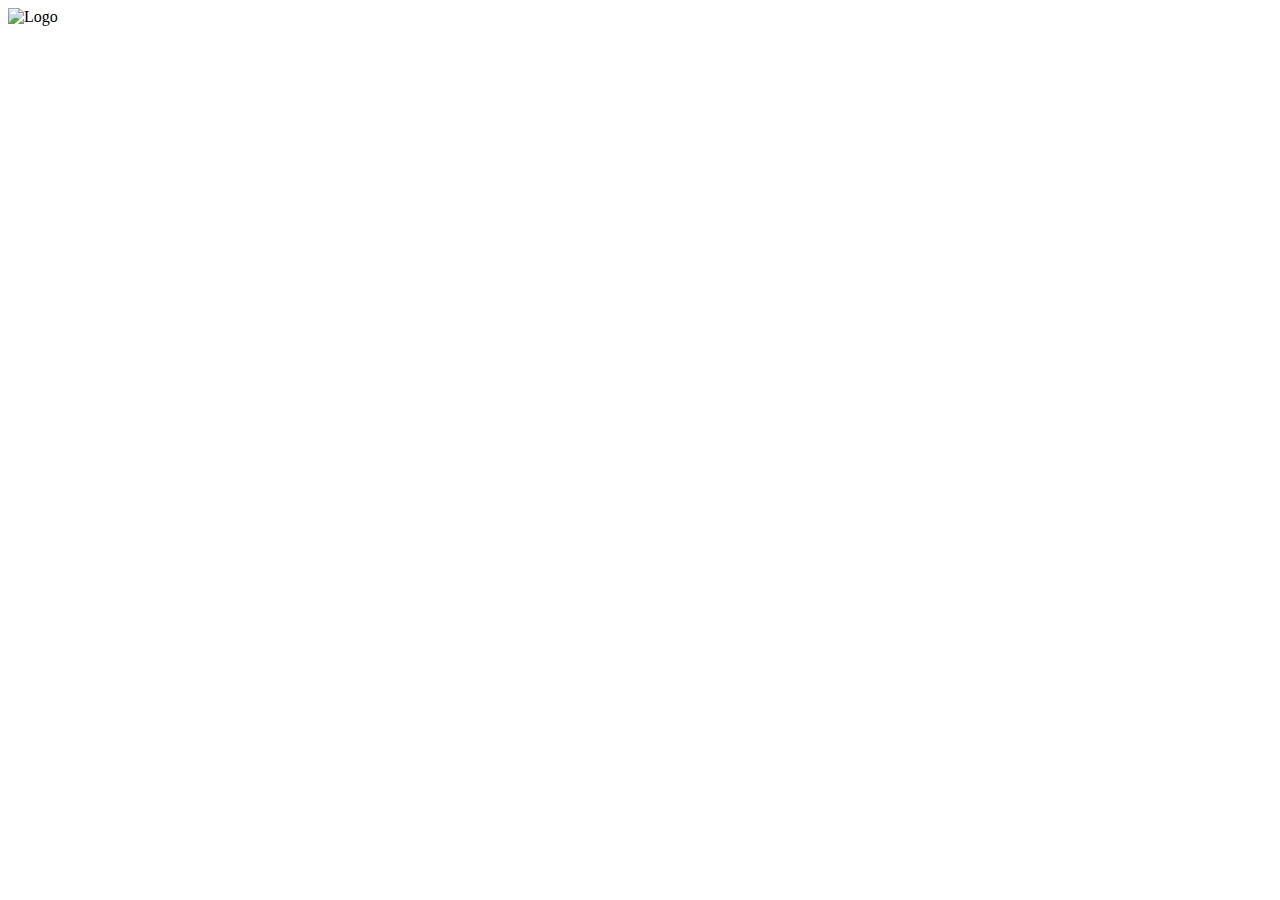
==== test.html @ 0a2bb8b0 "profile" ====
<!DOCTYPE html>
<html lang="en">
<head>
  <meta charset="UTF-8">
  <meta name="viewport" content="width=device-width, initial-scale=1.0">
  <title>Logo Hover Text</title>
  <style>
    .container {
        position: relative;
        display: inline-block;
    }

    .container:hover .text {
        display: block;
    }

    .text {
        display: none;
        position: absolute;
        top: 100%;
        left: 50%;
        transform: translateX(-50%);
        background-color: rgba(0, 0, 0, 0.8);
        color: white;
        padding: 5px 10px;
        border-radius: 5px;
    }
  </style>
</head>
<body>

<div class="container">
  <img src="your-logo.png" alt="Logo" width="100" height="100">
  <div class="text">Your Text Here</div>
</div>

</body>
</html>
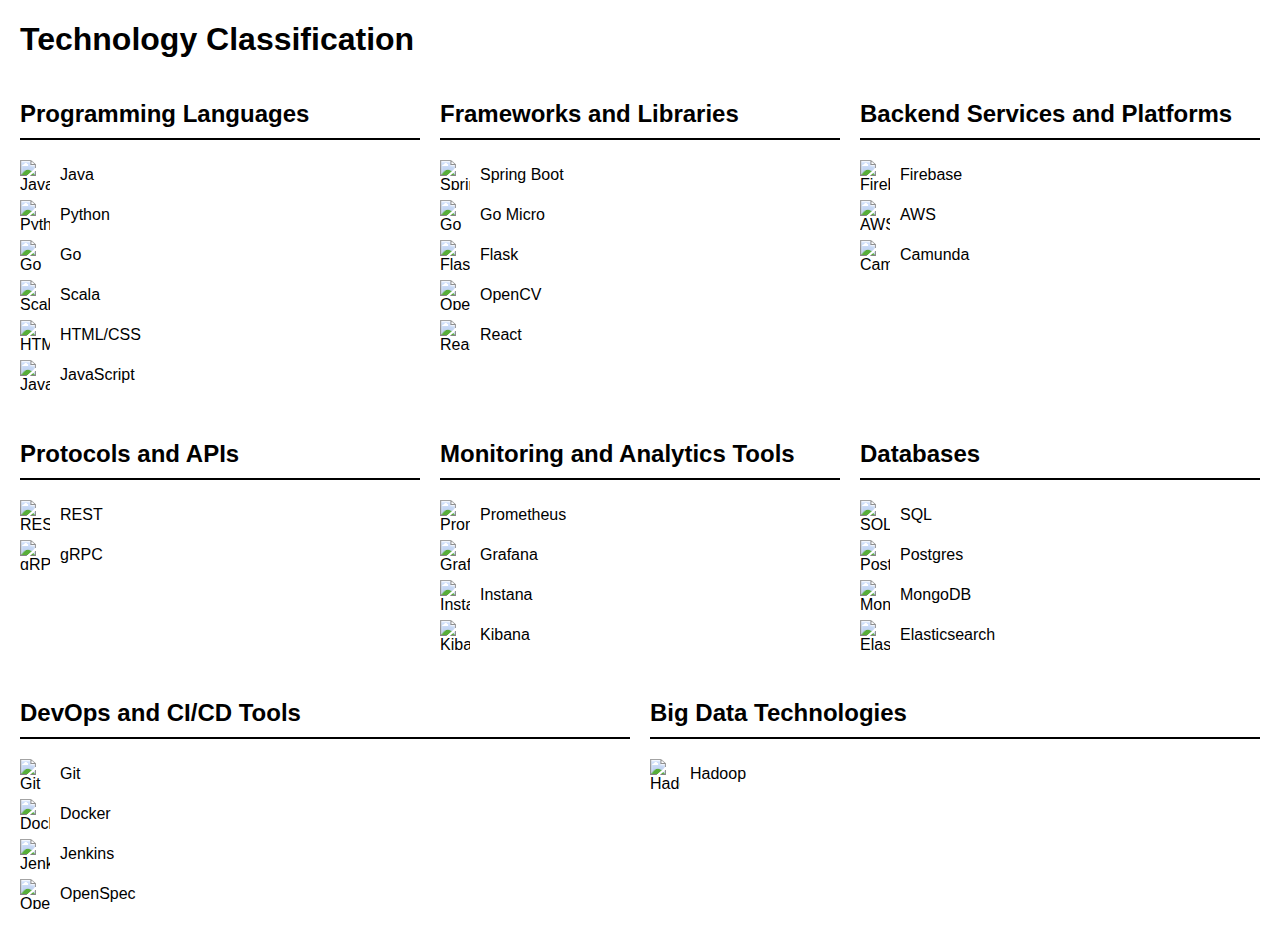
==== commit be4117ce: "projects and skills" ====
--- a/test.html
+++ b/test.html
@@ -3,36 +3,101 @@
 <head>
   <meta charset="UTF-8">
   <meta name="viewport" content="width=device-width, initial-scale=1.0">
-  <title>Logo Hover Text</title>
+  <title>Technology Classification</title>
   <style>
+    body {
+        font-family: Arial, sans-serif;
+        margin: 20px;
+    }
     .container {
-        position: relative;
-        display: inline-block;
+        display: flex;
+        flex-wrap: wrap;
+        gap: 20px;
     }
-
-    .container:hover .text {
-        display: block;
+    .category {
+        flex: 1;
+        min-width: 300px;
     }
-
-    .text {
-        display: none;
-        position: absolute;
-        top: 100%;
-        left: 50%;
-        transform: translateX(-50%);
-        background-color: rgba(0, 0, 0, 0.8);
-        color: white;
-        padding: 5px 10px;
-        border-radius: 5px;
+    .category h2 {
+        border-bottom: 2px solid #000;
+        padding-bottom: 10px;
+    }
+    .item {
+        display: flex;
+        align-items: center;
+        margin: 10px 0;
+    }
+    .item img {
+        width: 30px;
+        height: 30px;
+        margin-right: 10px;
     }
   </style>
 </head>
 <body>
+<h1>Technology Classification</h1>
 
 <div class="container">
-  <img src="your-logo.png" alt="Logo" width="100" height="100">
-  <div class="text">Your Text Here</div>
+  <div class="category">
+    <h2>Programming Languages</h2>
+    <div class="item"><img src="path/to/java-icon.png" alt="Java Icon">Java</div>
+    <div class="item"><img src="path/to/python-icon.png" alt="Python Icon">Python</div>
+    <div class="item"><img src="path/to/go-icon.png" alt="Go Icon">Go</div>
+    <div class="item"><img src="path/to/scala-icon.png" alt="Scala Icon">Scala</div>
+    <div class="item"><img src="path/to/html-css-icon.png" alt="HTML/CSS Icon">HTML/CSS</div>
+    <div class="item"><img src="path/to/javascript-icon.png" alt="JavaScript Icon">JavaScript</div>
+  </div>
+
+  <div class="category">
+    <h2>Frameworks and Libraries</h2>
+    <div class="item"><img src="path/to/spring-boot-icon.png" alt="Spring Boot Icon">Spring Boot</div>
+    <div class="item"><img src="path/to/go-micro-icon.png" alt="Go Micro Icon">Go Micro</div>
+    <div class="item"><img src="path/to/flask-icon.png" alt="Flask Icon">Flask</div>
+    <div class="item"><img src="path/to/opencv-icon.png" alt="OpenCV Icon">OpenCV</div>
+    <div class="item"><img src="path/to/react-icon.png" alt="React Icon">React</div>
+  </div>
+
+  <div class="category">
+    <h2>Backend Services and Platforms</h2>
+    <div class="item"><img src="path/to/firebase-icon.png" alt="Firebase Icon">Firebase</div>
+    <div class="item"><img src="path/to/aws-icon.png" alt="AWS Icon">AWS</div>
+    <div class="item"><img src="path/to/camunda-icon.png" alt="Camunda Icon">Camunda</div>
+  </div>
+
+  <div class="category">
+    <h2>Protocols and APIs</h2>
+    <div class="item"><img src="path/to/rest-icon.png" alt="REST Icon">REST</div>
+    <div class="item"><img src="path/to/grpc-icon.png" alt="gRPC Icon">gRPC</div>
+  </div>
+
+  <div class="category">
+    <h2>Monitoring and Analytics Tools</h2>
+    <div class="item"><img src="path/to/prometheus-icon.png" alt="Prometheus Icon">Prometheus</div>
+    <div class="item"><img src="path/to/grafana-icon.png" alt="Grafana Icon">Grafana</div>
+    <div class="item"><img src="path/to/instana-icon.png" alt="Instana Icon">Instana</div>
+    <div class="item"><img src="path/to/kibana-icon.png" alt="Kibana Icon">Kibana</div>
+  </div>
+
+  <div class="category">
+    <h2>Databases</h2>
+    <div class="item"><img src="path/to/sql-icon.png" alt="SQL Icon">SQL</div>
+    <div class="item"><img src="path/to/postgres-icon.png" alt="Postgres Icon">Postgres</div>
+    <div class="item"><img src="path/to/mongodb-icon.png" alt="MongoDB Icon">MongoDB</div>
+    <div class="item"><img src="path/to/elasticsearch-icon.png" alt="ElasticSearch Icon">Elasticsearch</div>
+  </div>
+
+  <div class="category">
+    <h2>DevOps and CI/CD Tools</h2>
+    <div class="item"><img src="path/to/git-icon.png" alt="Git Icon">Git</div>
+    <div class="item"><img src="path/to/docker-icon.png" alt="Docker Icon">Docker</div>
+    <div class="item"><img src="path/to/jenkins-icon.png" alt="Jenkins Icon">Jenkins</div>
+    <div class="item"><img src="path/to/openspec-icon.png" alt="OpenSpec Icon">OpenSpec</div>
+  </div>
+
+  <div class="category">
+    <h2>Big Data Technologies</h2>
+    <div class="item"><img src="path/to/hadoop-icon.png" alt="Hadoop Icon">Hadoop</div>
+  </div>
 </div>
-
 </body>
 </html>
